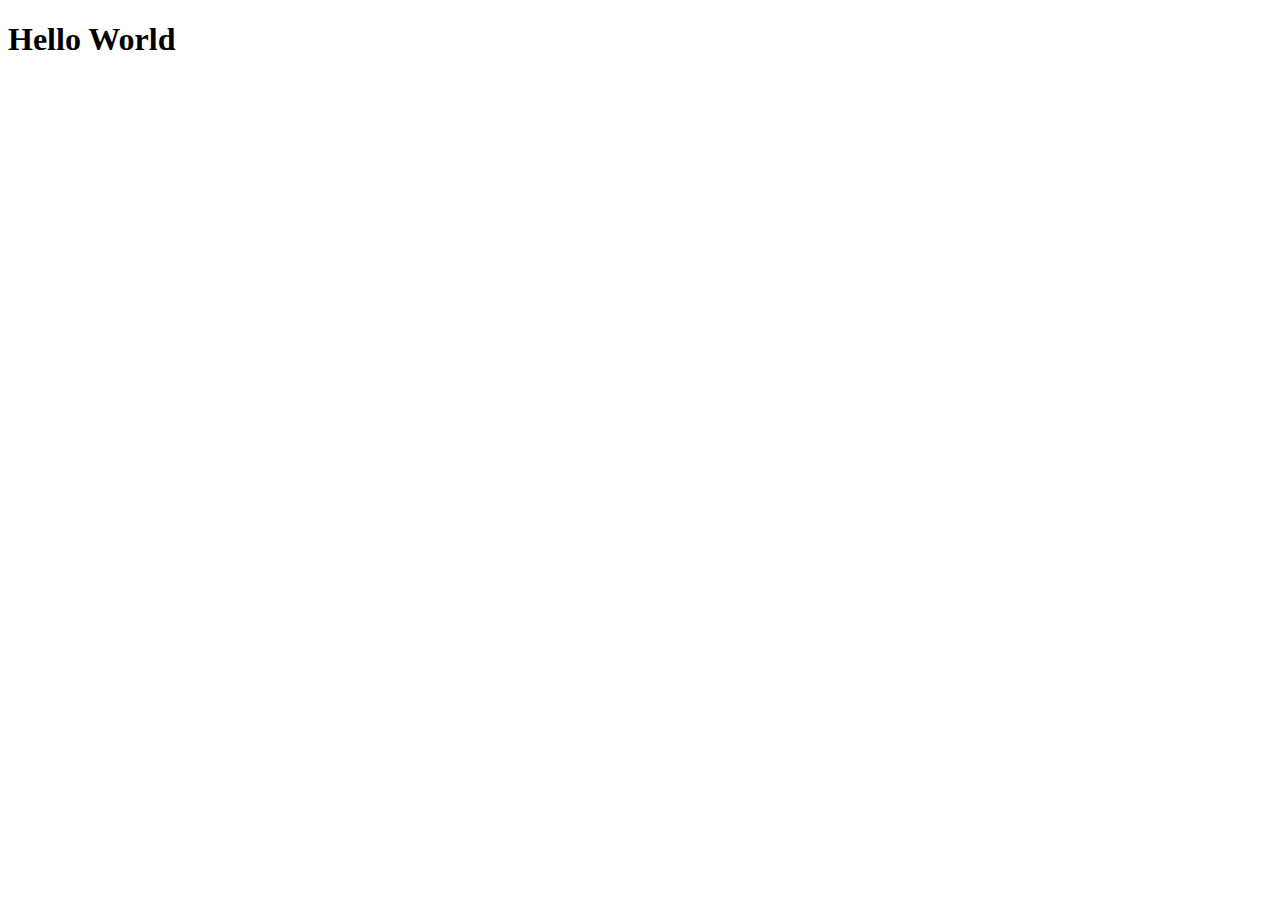
==== index.html @ 3aae2e92 "login first commit" ====
<!DOCTYPE html>
<html lang="en">
<head>
    <meta charset="UTF-8">
    <meta name="viewport" content="width=device-width, initial-scale=1.0">
    <title>My App</title>
</head>
<body>
    <h1>Hello World</h1>
</body>
</html>
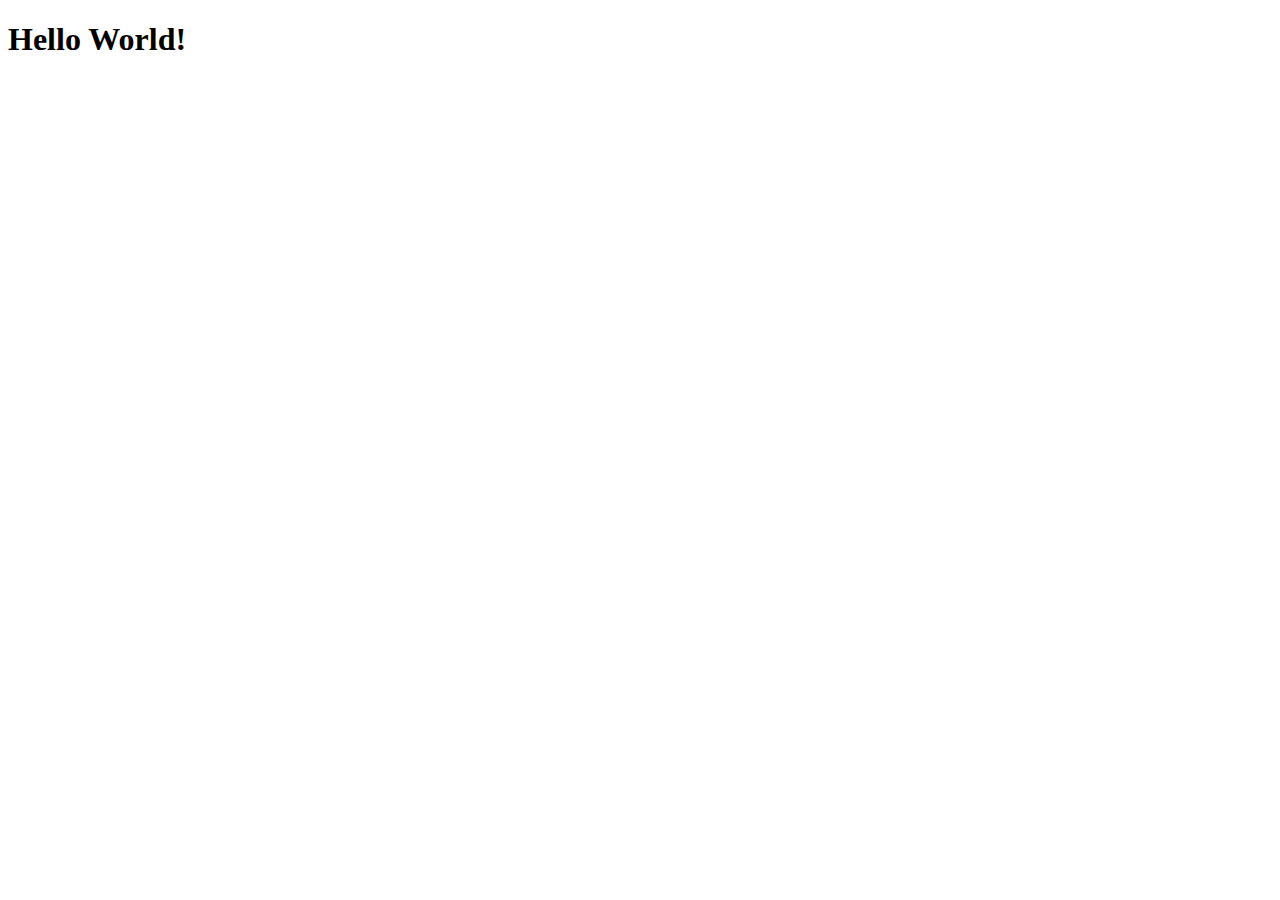
==== commit dc1f5cec: "second commit" ====
--- a/index.html
+++ b/index.html
@@ -6,6 +6,6 @@
     <title>My App</title>
 </head>
 <body>
-    <h1>Hello World</h1>
+    <h1>Hello World!</h1>
 </body>
 </html>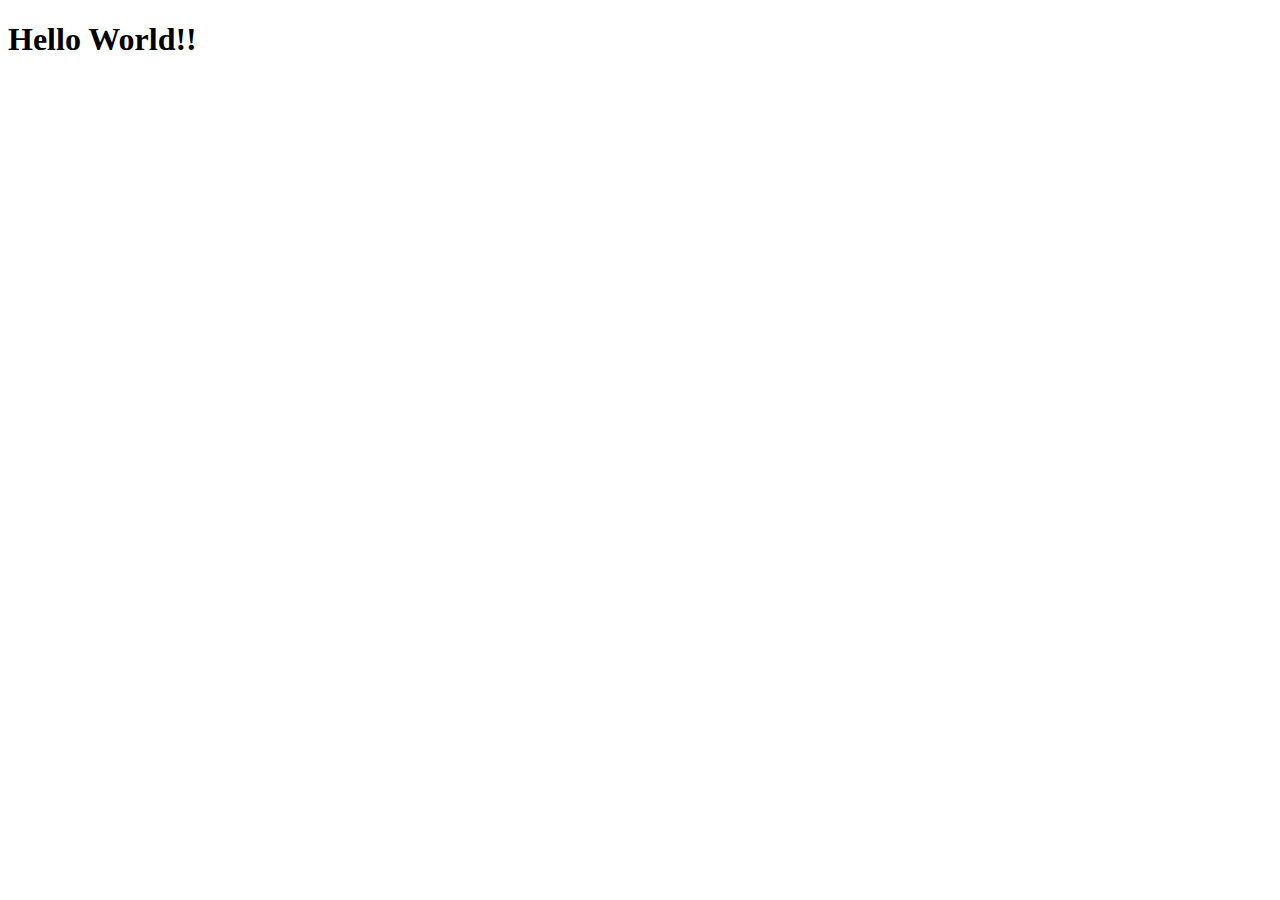
==== commit 83cb51ab: "changes" ====
--- a/index.html
+++ b/index.html
@@ -6,6 +6,6 @@
     <title>My App</title>
 </head>
 <body>
-    <h1>Hello World!</h1>
+    <h1>Hello World!!</h1>
 </body>
 </html>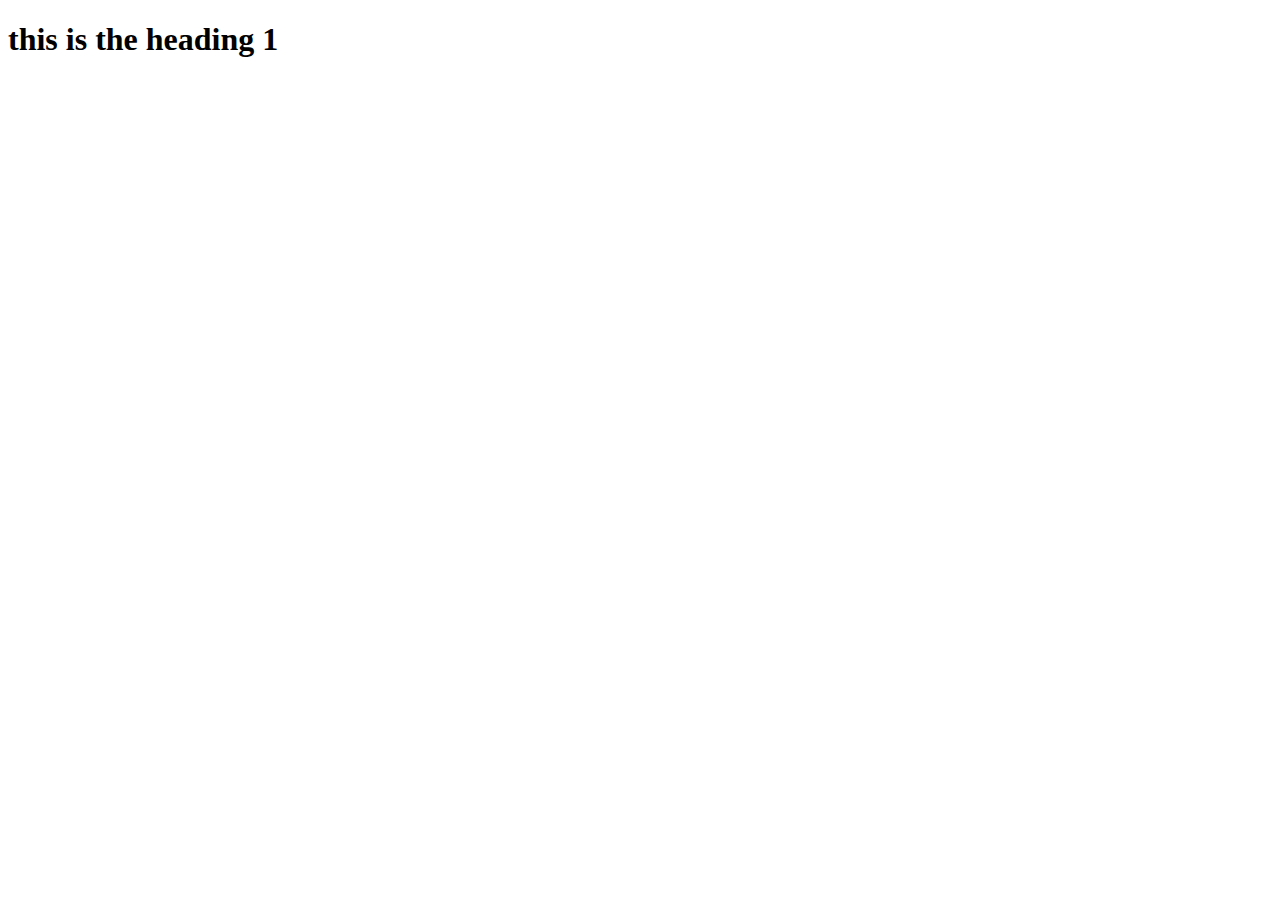
==== commit 1aac3be1: "icon commit" ====
--- a/index.html
+++ b/index.html
@@ -3,9 +3,11 @@
 <head>
     <meta charset="UTF-8">
     <meta name="viewport" content="width=device-width, initial-scale=1.0">
-    <title>My App</title>
+    <title>my java app</title>
+    <link rel="icon" href="/images/icons8-j-48.png" type="img/x-icon">
+    <link rel="stylesheet" href="./css/style.css">
 </head>
-<body>
-    <h1>Hello World!!</h1>
+<body>    
+    <h1> this is the heading 1</h1>    
 </body>
-</html>+</html>  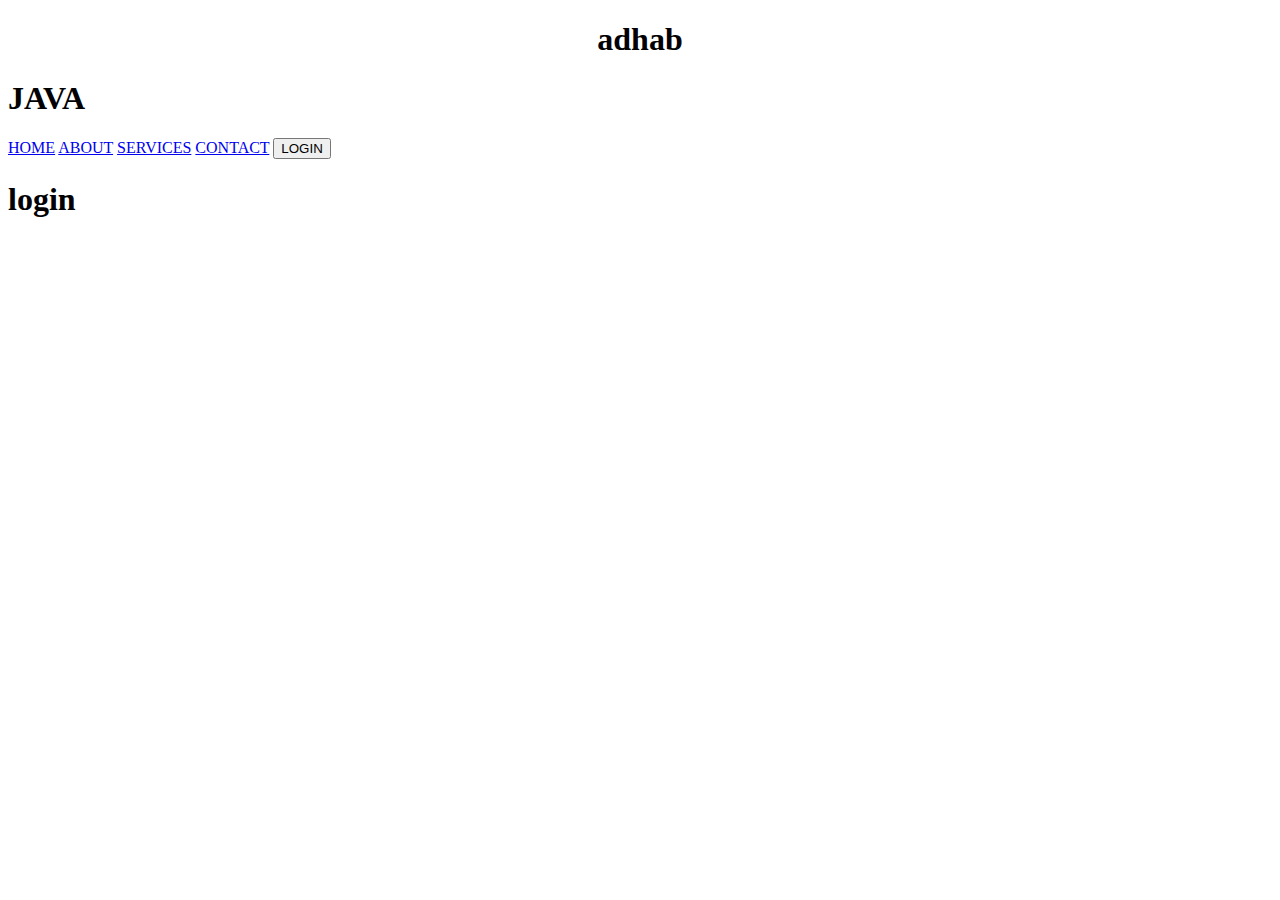
==== commit c61e7750: "COMINT" ====
--- a/index.html
+++ b/index.html
@@ -1,13 +1,30 @@
 <!DOCTYPE html>
 <html lang="en">
-<head>
-    <meta charset="UTF-8">
-    <meta name="viewport" content="width=device-width, initial-scale=1.0">
+  <head>
+    <meta charset="UTF-8" />
+    <meta name="viewport" content="width=device-width, initial-scale=1.0" />
     <title>my java app</title>
-    <link rel="icon" href="/images/icons8-j-48.png" type="img/x-icon">
-    <link rel="stylesheet" href="./css/style.css">
-</head>
-<body>    
-    <h1> this is the heading 1</h1>    
-</body>
-</html>  +    <link rel="stylesheet" href="css/style.css" />
+    <link rel="icon" href="/images/icons8-j-48.png" type="img/x-icon" />
+  </head>
+  <body>
+    <h1 style="text-align: center;">adhab</h1>
+    <header>
+      <h1 class="logo">JAVA</h1>
+      <nav class="navigation"></nav>
+       <a href="#">HOME</a>
+       <a href="#">ABOUT</a>
+       <a href="#">SERVICES</a>
+       <a href="#">CONTACT</a>
+       <BUtton class="btnlogin-popup">LOGIN</BUtton>
+    </header>
+  <div  class="wrapper">
+    <form action="">
+      <h1>login</h1>
+      <div class="input-box"></div>
+    </form>
+    
+  </div>
+
+  </body>
+</html>
